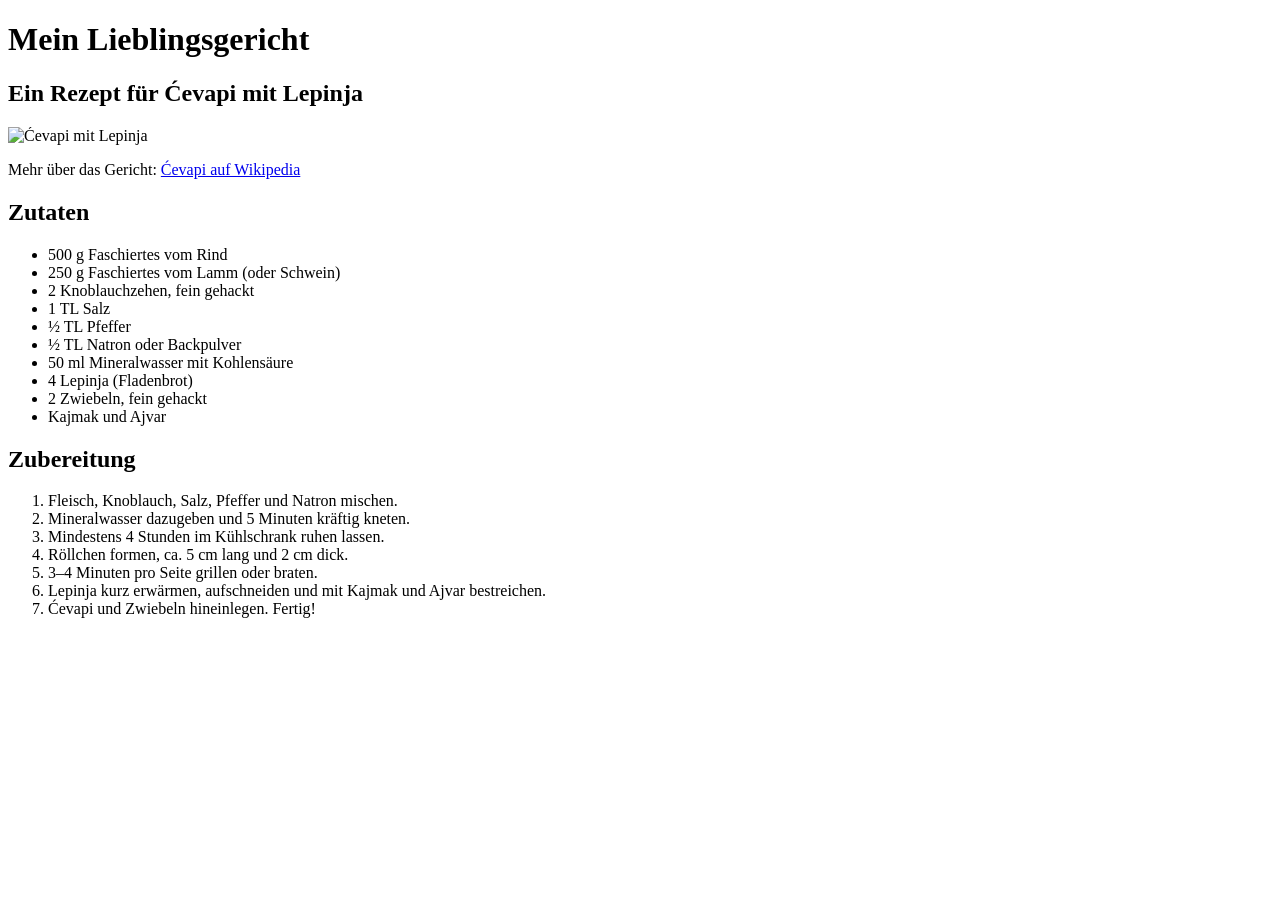
==== 26-10-02_html_rezept/rezept.htm @ 5f907069 "rezept vol2" ====
<!DOCTYPE html>
<html lang="de">
<head>
  <meta charset="UTF-8">
  <title>Ćevapi mit Lepinja</title>
  <link rel="stylesheet" href="style.css">
</head>
<body>

  <h1>Mein Lieblingsgericht
  </h1>
  <h2>Ein Rezept für Ćevapi mit Lepinja</h2>
  <img src="cevapimitlepinja.jpg" alt="Ćevapi mit Lepinja">

  <p>Mehr über das Gericht: <a href="https://de.wikipedia.org/wiki/Ćevapčići" target="_blank">Ćevapi auf Wikipedia</a></p>

  <h2>Zutaten</h2>
  <ul>
    <li>500 g Faschiertes vom Rind</li>
    <li>250 g Faschiertes vom Lamm (oder Schwein)</li>
    <li>2 Knoblauchzehen, fein gehackt</li>
    <li>1 TL Salz</li>
    <li>½ TL Pfeffer</li>
    <li>½ TL Natron oder Backpulver</li>
    <li>50 ml Mineralwasser mit Kohlensäure</li>
    <li>4 Lepinja (Fladenbrot)</li>
    <li>2 Zwiebeln, fein gehackt</li>
    <li>Kajmak und Ajvar</li>
  </ul>

  <h2>Zubereitung</h2>
  <ol>
    <li>Fleisch, Knoblauch, Salz, Pfeffer und Natron mischen.</li>
    <li>Mineralwasser dazugeben und 5 Minuten kräftig kneten.</li>
    <li>Mindestens 4 Stunden im Kühlschrank ruhen lassen.</li>
    <li>Röllchen formen, ca. 5 cm lang und 2 cm dick.</li>
    <li>3–4 Minuten pro Seite grillen oder braten.</li>
    <li>Lepinja kurz erwärmen, aufschneiden und mit Kajmak und Ajvar bestreichen.</li>
    <li>Ćevapi und Zwiebeln hineinlegen. Fertig!</li>
  </ol>

</body>
</html>
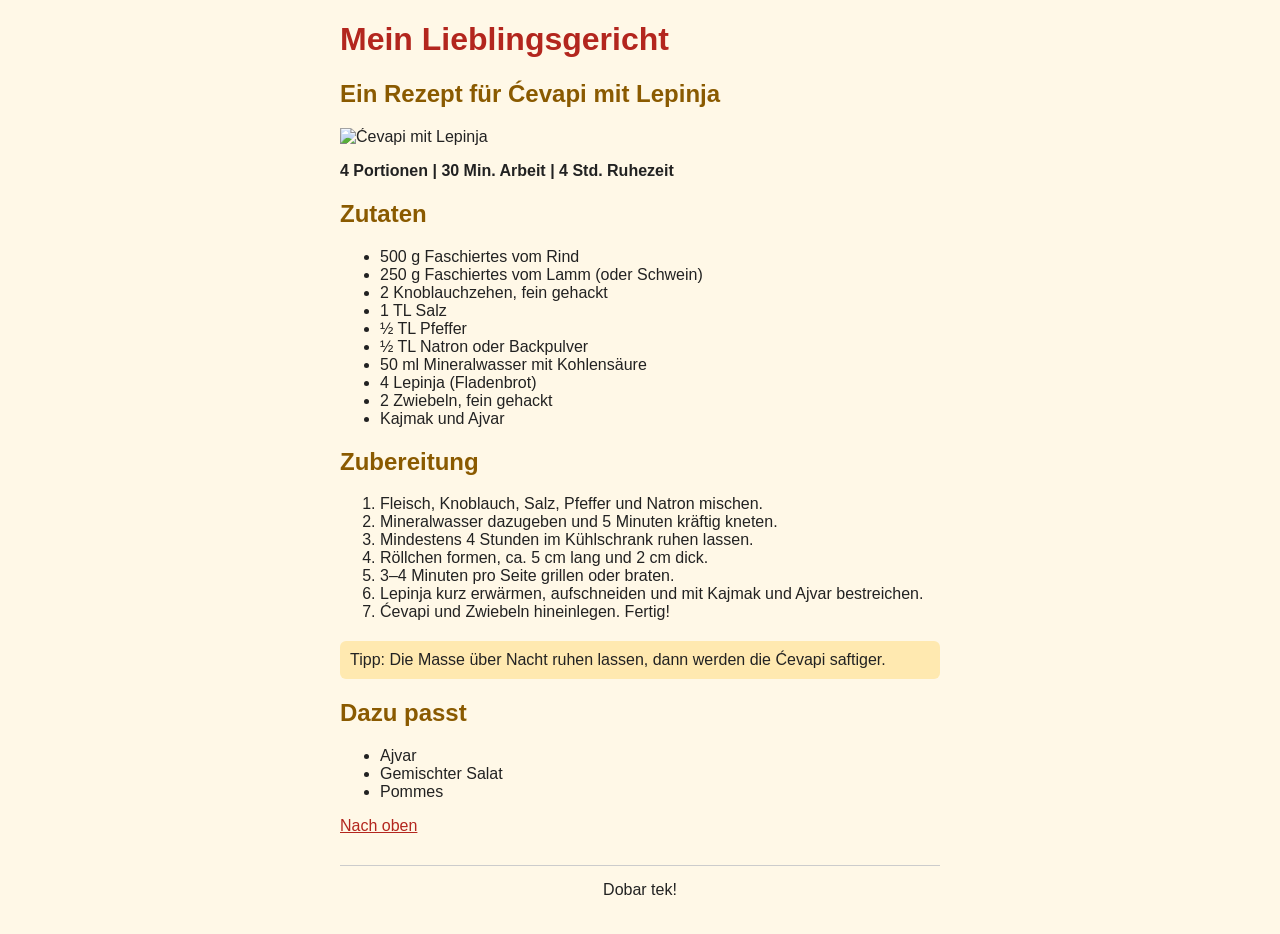
==== commit b5708fcd: "vol3" ====
--- a/26-10-02_html_rezept/rezept.htm
+++ b/26-10-02_html_rezept/rezept.htm
@@ -2,17 +2,17 @@
 <html lang="de">
 <head>
   <meta charset="UTF-8">
+  <meta name="viewport" content="width=device-width, initial-scale=1">
   <title>Ćevapi mit Lepinja</title>
   <link rel="stylesheet" href="style.css">
 </head>
 <body>
 
-  <h1>Mein Lieblingsgericht
-  </h1>
+  <h1 id="top">Mein Lieblingsgericht</h1>
   <h2>Ein Rezept für Ćevapi mit Lepinja</h2>
   <img src="cevapimitlepinja.jpg" alt="Ćevapi mit Lepinja">
 
-  <p>Mehr über das Gericht: <a href="https://de.wikipedia.org/wiki/Ćevapčići" target="_blank">Ćevapi auf Wikipedia</a></p>
+  <p class="infos">4 Portionen | 30 Min. Arbeit | 4 Std. Ruhezeit</p>
 
   <h2>Zutaten</h2>
   <ul>
@@ -39,5 +39,18 @@
     <li>Ćevapi und Zwiebeln hineinlegen. Fertig!</li>
   </ol>
 
+  <div class="tipp">Tipp: Die Masse über Nacht ruhen lassen, dann werden die Ćevapi saftiger.</div>
+
+  <h2>Dazu passt</h2>
+  <ul>
+    <li>Ajvar</li>
+    <li>Gemischter Salat</li>
+    <li>Pommes</li>
+  </ul>
+
+  <p><a href="#top">Nach oben</a></p>
+
+  <footer>Dobar tek!</footer>
+
 </body>
 </html>
--- a/26-10-02_html_rezept/style.css
+++ b/26-10-02_html_rezept/style.css
@@ -0,0 +1,42 @@
+body {
+  font-family: Arial, sans-serif;
+  max-width: 600px;
+  margin: 20px auto;
+  padding: 0 15px;
+  background-color: #fff8e7;
+  color: #222222;
+}
+
+h1 {
+  color: #b3261e;
+}
+
+h2 {
+  color: #8a5a00;
+}
+
+img {
+  max-width: 100%;
+}
+
+a {
+  color: #b3261e;
+}
+
+.infos {
+  font-weight: bold;
+}
+
+.tipp {
+  background-color: #ffe9b0;
+  padding: 10px;
+  border-radius: 6px;
+  margin-top: 20px;
+}
+
+footer {
+  margin-top: 30px;
+  padding: 15px 0;
+  text-align: center;
+  border-top: 1px solid #cccccc;
+}
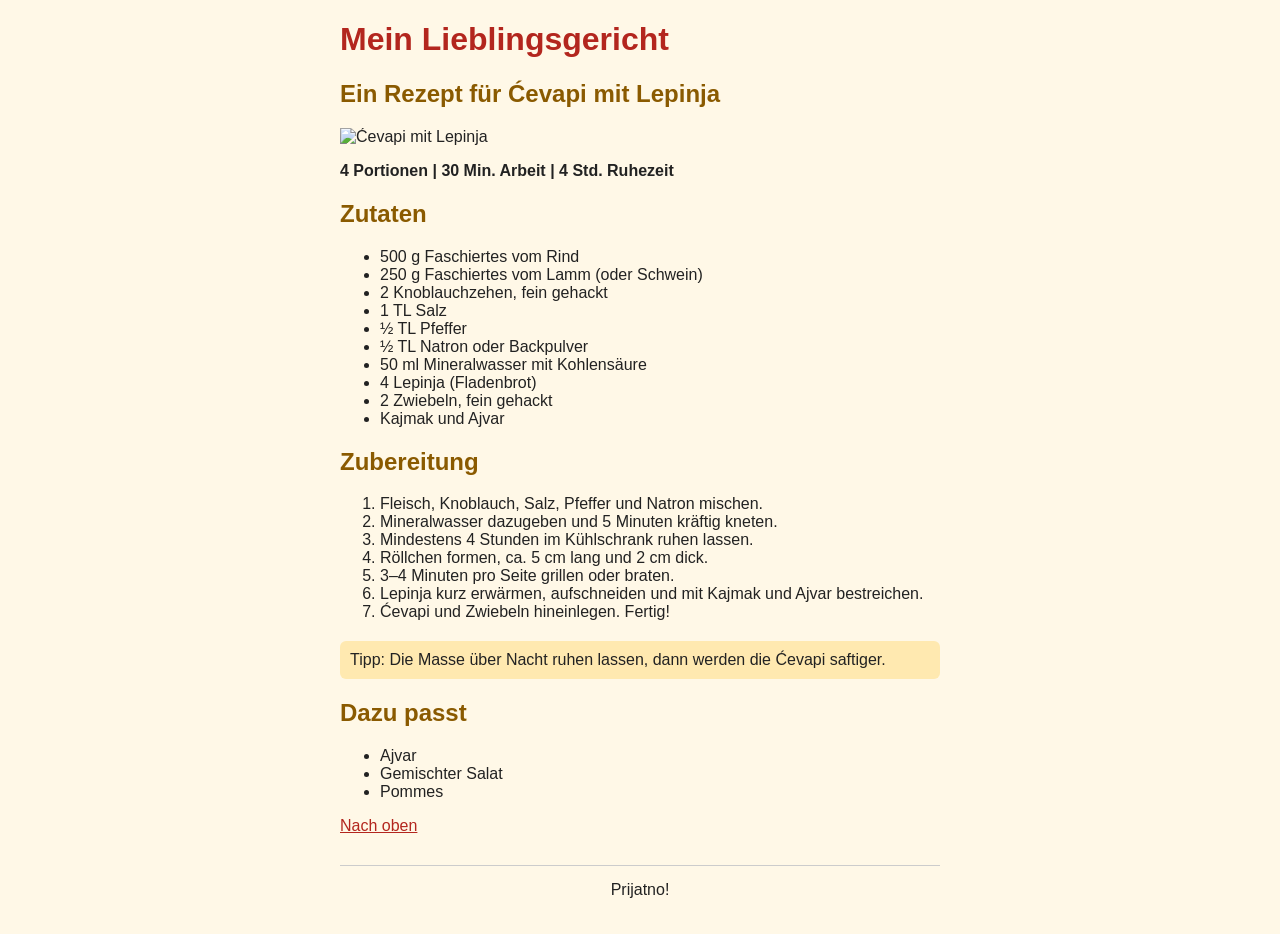
==== commit 00bfe098: "vol4" ====
--- a/26-10-02_html_rezept/rezept.htm
+++ b/26-10-02_html_rezept/rezept.htm
@@ -2,7 +2,6 @@
 <html lang="de">
 <head>
   <meta charset="UTF-8">
-  <meta name="viewport" content="width=device-width, initial-scale=1">
   <title>Ćevapi mit Lepinja</title>
   <link rel="stylesheet" href="style.css">
 </head>
@@ -50,7 +49,7 @@
 
   <p><a href="#top">Nach oben</a></p>
 
-  <footer>Dobar tek!</footer>
+  <footer>Prijatno!</footer>
 
 </body>
 </html>
